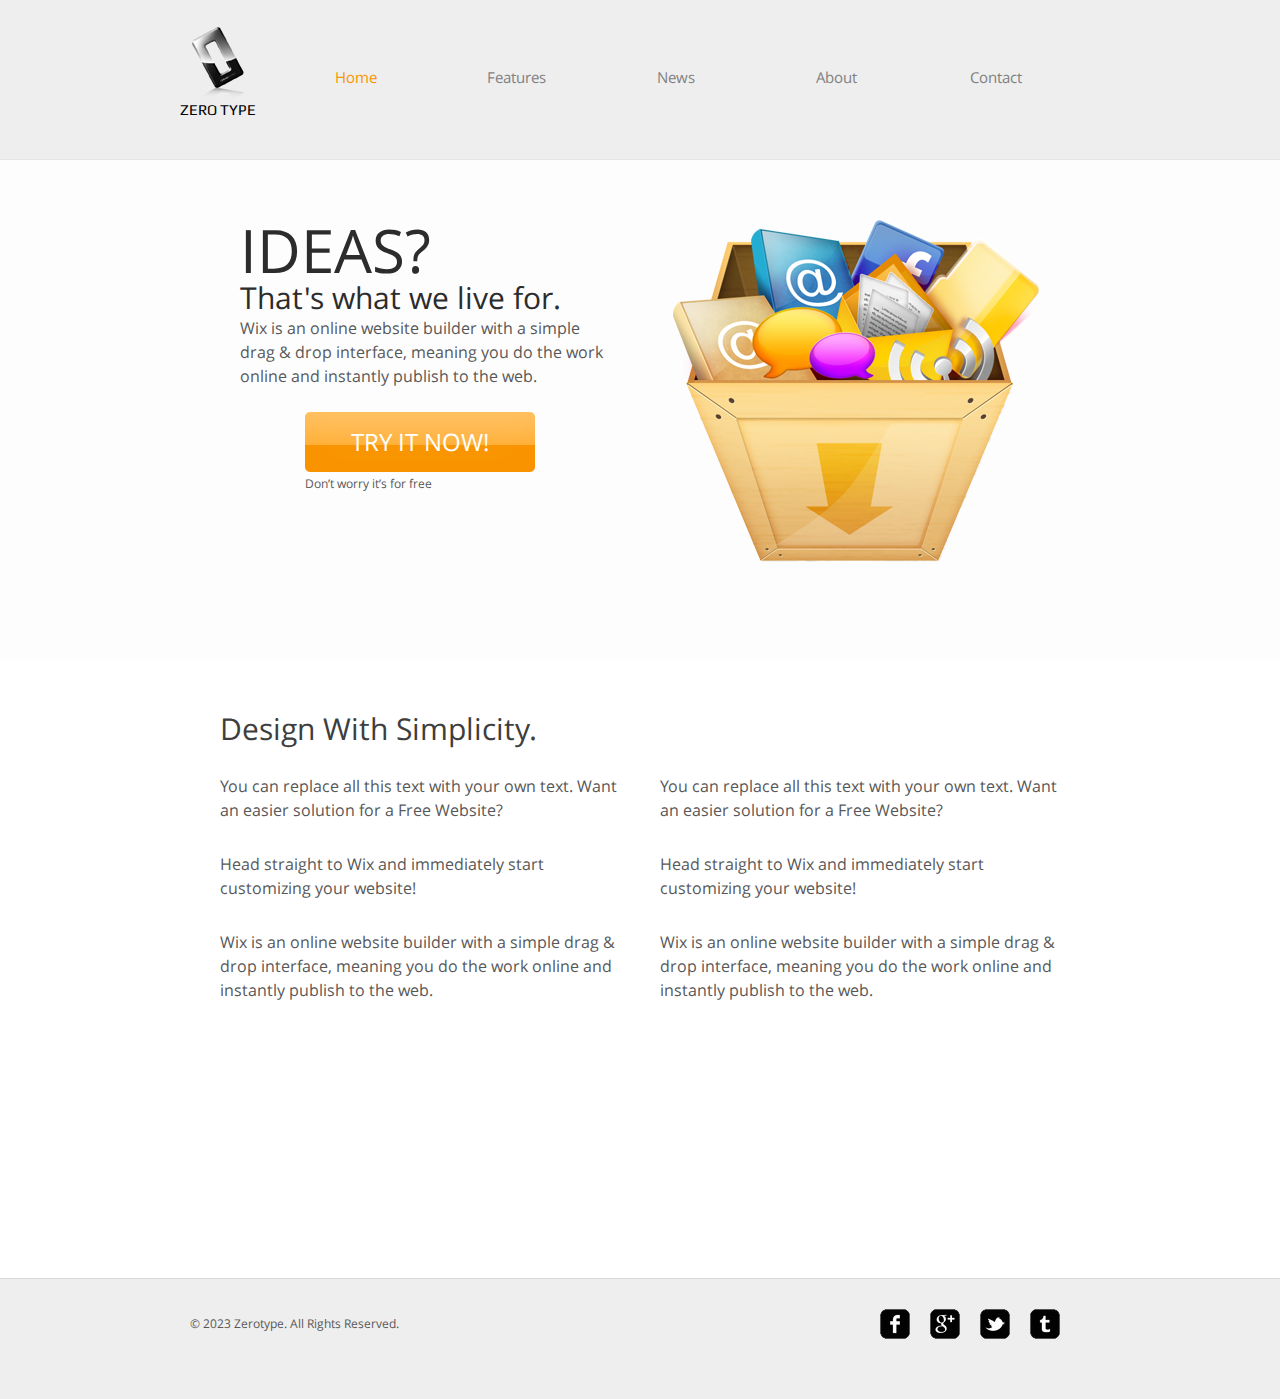
==== index.html @ 4de98636 "Template" ====
<!DOCTYPE HTML>
<!-- Website template by freewebsitetemplates.com -->
<html>
<head>
	<meta charset="UTF-8">
	<title>Zerotype Website Template</title>
	<link rel="stylesheet" href="css/style.css" type="text/css">
</head>
<body>
	<div id="header">
		<div>
			<div class="logo">
				<a href="index.html">Zero Type</a>
			</div>
			<ul id="navigation">
				<li class="active">
					<a href="index.html">Home</a>
				</li>
				<li>
					<a href="features.html">Features</a>
				</li>
				<li>
					<a href="news.html">News</a>
				</li>
				<li>
					<a href="about.html">About</a>
				</li>
				<li>
					<a href="contact.html">Contact</a>
				</li>
			</ul>
		</div>
	</div>
	<div id="adbox">
		<div class="clearfix">
			<img src="images/box.png" alt="Img" height="342" width="368">
			<div>
				<h1>Ideas?</h1>
				<h2>That's what we live for.</h2>
				<p>
					Wix is an online website builder with a simple drag & drop interface, meaning you do the work online and instantly publish to the web. <span><a href="index.html" class="btn">Try It Now!</a><b>Don’t worry it’s for free</b></span>
				</p>
			</div>
		</div>
	</div>
	<div id="contents">
		<div id="tagline" class="clearfix">
			<h1>Design With Simplicity.</h1>
			<div>
				<p>
					You can replace all this text with your own text. Want an easier solution for a Free Website?
				</p>
				<p>
					Head straight to Wix and immediately start customizing your website!
				</p>
				<p>
					Wix is an online website builder with a simple drag & drop interface, meaning you do the work online and instantly publish to the web.
				</p>
			</div>
			<div>
				<p>
					You can replace all this text with your own text. Want an easier solution for a Free Website?
				</p>
				<p>
					Head straight to Wix and immediately start customizing your website!
				</p>
				<p>
					Wix is an online website builder with a simple drag & drop interface, meaning you do the work online and instantly publish to the web.
				</p>
			</div>
		</div>
	</div>
	<div id="footer">
		<div class="clearfix">
			<div id="connect">
				<a href="http://freewebsitetemplates.com/go/facebook/" target="_blank" class="facebook"></a><a href="http://freewebsitetemplates.com/go/googleplus/" target="_blank" class="googleplus"></a><a href="http://freewebsitetemplates.com/go/twitter/" target="_blank" class="twitter"></a><a href="http://www.freewebsitetemplates.com/misc/contact/" target="_blank" class="tumbler"></a>
			</div>
			<p>
				© 2023 Zerotype. All Rights Reserved.
			</p>
		</div>
	</div>
</body>
</html>
---- css/style.css ----
/* Website template by freewebsitetemplates.com */
@font-face {
	font-family: 'OpenSans';
	src: url('../fonts/OpenSans-Regular.eot');
	src: local('☺'), url('../fonts/OpenSans-Regular.woff') format('woff'), url('../fonts/OpenSans-Regular.ttf') format('truetype'), url('../fonts/OpenSans-Regular.svg') format('svg');
	font-weight: normal;
	font-style: normal;
}
@font-face {
	font-family: 'Play';
	src: url('../fonts/Play-Regular.eot');
	src: local('☺'), url('../fonts/Play-Regular.woff') format('woff'), url('../fonts/Play-Regular.ttf') format('truetype'), url('../fonts/Play-Regular.svg') format('svg');
	font-weight: normal;
	font-style: normal;
}
body {
	background-color: #fff;
	font-family: 'OpenSans';
	margin: 0;
}
img {
	border: 0;
}
.clearfix:after, #contents:after {
	clear:both;
	content:"";
	display:block;
	height:1%;
	line-height:0;
	visibility:hidden;
}
.btn {
	background: url(../images/bg-button.png) no-repeat;
	background-position: 0 -70px;
	color: #fff;
	display: inline-block;
	font: 24px/60px 'OpenSans';
	height: 60px;
	width: 230px;
	text-align: center;
	text-decoration: none;
	text-transform: uppercase;
}
.btn:hover {
	background-position: 0 0;
}
/*------------------------------ HEADER ------------------------------*/
#header {
	background-color: #eee;
	border-bottom: 1px solid #e6e6e6;
	padding: 27px 0;
}
#header > div, #footer > div {
	width: 920px;
	margin: 0 auto;
	padding: 0 20px;
}
/** Logo **/
#header .logo {
	float: left;
	margin-right: 20px;
}
#header .logo a {
	background: url(../images/logo.png) no-repeat center top;
	color: #000;
	display: block;
	font: 15px/30px 'Play';
	height: 20px;
	width: 76px;
	padding-top: 68px;
	text-decoration: none;
	text-transform: uppercase;
}
/** Navigation **/
#navigation {
	display: inline-block;
	list-style: none;
	line-height: 100px;
	margin: 0;
	padding: 0;
}
#navigation ul {
	display: inline-block;
	list-style: none;
	margin: 0;
	padding: 0;
}
#navigation li {
	float: left;
	width: 160px;
	text-align: center;
}
#navigation li a {
	color: #818181;
	font-size: 15px;
	line-height: 30px;
	text-decoration: none;
}
#navigation li a:hover {
	color: #000;
}
#navigation li.active a {
	color: #f99600;
}
#adbox {
	background: url(../images/bg-adbox.jpg) repeat-x left top;
	height: 380px;
	padding: 60px 0;
}
#adbox > div {
	width: 800px;
	margin: 0 auto;
	padding: 0 80px;
}
#adbox > div img {
	float: right;
	margin-left: 60px;
}
#adbox h1, #adbox h2 {
	color: #2c2c2c;
	font-size: 60px;
	line-height: 60px;
	margin: 0;
	text-transform: uppercase;
}
#adbox h2 {
	font-size: 30px;
	line-height: 36px;
	text-transform: none;
}
#adbox p {
	font-size: 16px;
	line-height: 24px;
	margin: 0;
}
#adbox p span {
	display: block;
	font-size: 12px;
	width: 360px;
	padding: 24px 0;
	text-align: center;
}
#adbox p span b {
	font-weight: normal;
	display: block;
	width: 256px;
}
/*------------------------------ CONTENTS ------------------------------*/
#contents {
	min-height: 510px;
	width: 880px;
	margin: 0 auto;
	padding: 54px 40px;
}
h1 {
	color: #3e3e3e;
	font-size: 30px;
	font-weight: normal;
	line-height: 30px;
	margin: 0 0 30px;
}
h2 {
	color: #2c2c2c;
	font-size: 24px;
	font-weight: normal;
	line-height: 24px;
	margin: 0 0 12px;
}
p {
	color: #585858;
	font-size: 16px;
	line-height: 24px;
	margin: 0 0 30px;
}
p a {
	color: #585858;
}
#tagline h1 {
	margin-left: 20px;
}
#tagline > div {
	float: left;
	width: 400px;
	margin: 0 20px;
}
#contents .features {
	width: 810px;
	margin: 0 auto;
}
.features > div {
	display: inline-block;
	margin: 0 0 30px;
}
.features > div img {
	float: left;
	margin-right: 20px;
	margin-top: 36px;
}
.date {
	float: left;
	height: 78px;
	width: 70px;
	margin-right: 20px;
	border: 1px solid #d5d5d5;
	text-align: center;
}
.date p {
	margin: 12px 0 0;
}
.date p span {
	display: block;
	font-size: 30px;
	margin-bottom: 6px;
}
.author {
	color: #585858;
	display: block;
	font-size: 12px;
}
.more {
	background-color: #727272;
	color: #fff;
	display: inline-block;
	font-size: 14px;
	line-height: 30px;
	width: 100px;
	text-align: center;
	text-decoration: none;
}
.more:hover, .message input[type='submit']:hover {
	background-color: #f99600;
	color: #000;
}
/** main **/
.main {
	float: left;
	background: url(../images/divider.png) repeat-y right top;
	min-height: 100px;
	width: 620px;
	padding-right: 24px;
}
.main h1, .sidebar h1 {
	margin: 0 0 12px;
	position: relative;
	top: -18px;
}
.main h2 span {
	display: block;
	font-size: 12px;
}
/** sidebar **/
.sidebar {
	float: left;
	min-height: 848px;
	width: 216px;
	margin-left: 20px;
}
.sidebar ul, .news {
	list-style: none;
	margin: 0;
	padding: 0;
}
.news li {
	border-top: 1px solid #d5d5d5;
	padding: 24px 30px 0 100px;
	position: relative;
}
.news li .date {
	float: none;
	position: absolute;
	left: 0;
	top: 30px;
}
.news li > p span, .post > span {
	display: block;
	text-align: right;
}
.posts {
	border-top: 1px solid #d5d5d5;
}
.posts li {
	border-bottom: 1px solid #d5d5d5;
	padding: 24px 10px 0;
}
.posts li p {
	font-size: 14px;
}
.posts li .title {
	font-size: 16px;
	font-weight: normal;
	margin: 0 0 12px;
}
.posts li .title a {
	color: #2c2c2c;
	font-size: 16px;
	text-decoration: none;
}
.post {
	width: 785px;
	margin: 0 auto;
}
.post h1 {
	padding-top: 12px;
}
#about {
	width: 740px;
	margin: 0 auto;
}
#about h1, .section h1 {
	border-bottom: 1px solid #e0e0e0;
	padding-bottom: 12px;
}
.section {
	float: left;
	width: 390px;
	margin-right: 50px;
}
.section h1 {
	margin-bottom: 18px;
}
.message input[type='text'], .message textarea {
	color: #aeaeae;
	font-size: 13px;
	height: 33px;
	line-height: 33px;
	width: 380px;
	border: 1px solid #d5d5d5;
	margin: 0 0 6px;
	padding: 0 4px;
}
.message textarea {
	height: 175px;
	overflow: auto;
	resize: none;
}
.message input[type='submit'] {
	float: right;
	background-color: #818181;
	color: #d5d5d5;
	cursor: pointer;
	font: 13px/30px Arial, Helvetica, sans-serif;
	height: 30px;
	border: 0;
	margin: 0;
	padding: 0 10px;
}
.contact {
	background-color: #f8f8f8;
	width: 270px;
	padding: 124px 60px;
	text-align: center;
}
.contact p span {
	color: #2c2c2c;
	display: block;
	font-size: 30px;
	line-height: 36px;
	padding: 18px 0;
}
/*------------------------------ FOOTER ------------------------------*/
#footer {
	background-color: #eee;
	border-top: 1px solid #d8d8d8;
	padding: 30px 0;
}
#footer p {
	font-size: 12px;
	line-height: 30px;
	padding-left: 10px;
}
#connect {
	float: right;
	display: inline-block;
	margin-right: 30px;
}
#connect a {
	background: url(../images/icons.png) no-repeat;
	display: inline-block;
	height: 30px;
	width: 30px;
	margin: 0 10px;
}
#connect a.googleplus {
	background-position: 0 -40px;
}
#connect a.twitter {
	background-position: 0 -80px;
}
#connect a.tumbler {
	background-position: 0 -120px;
}
#connect a.facebook:hover {
	background-position: -40px 0;
}
#connect a.googleplus:hover {
	background-position: -40px -40px;
}
#connect a.twitter:hover {
	background-position: -40px -80px;
}
#connect a.tumbler:hover {
	background-position: -40px -120px;
}
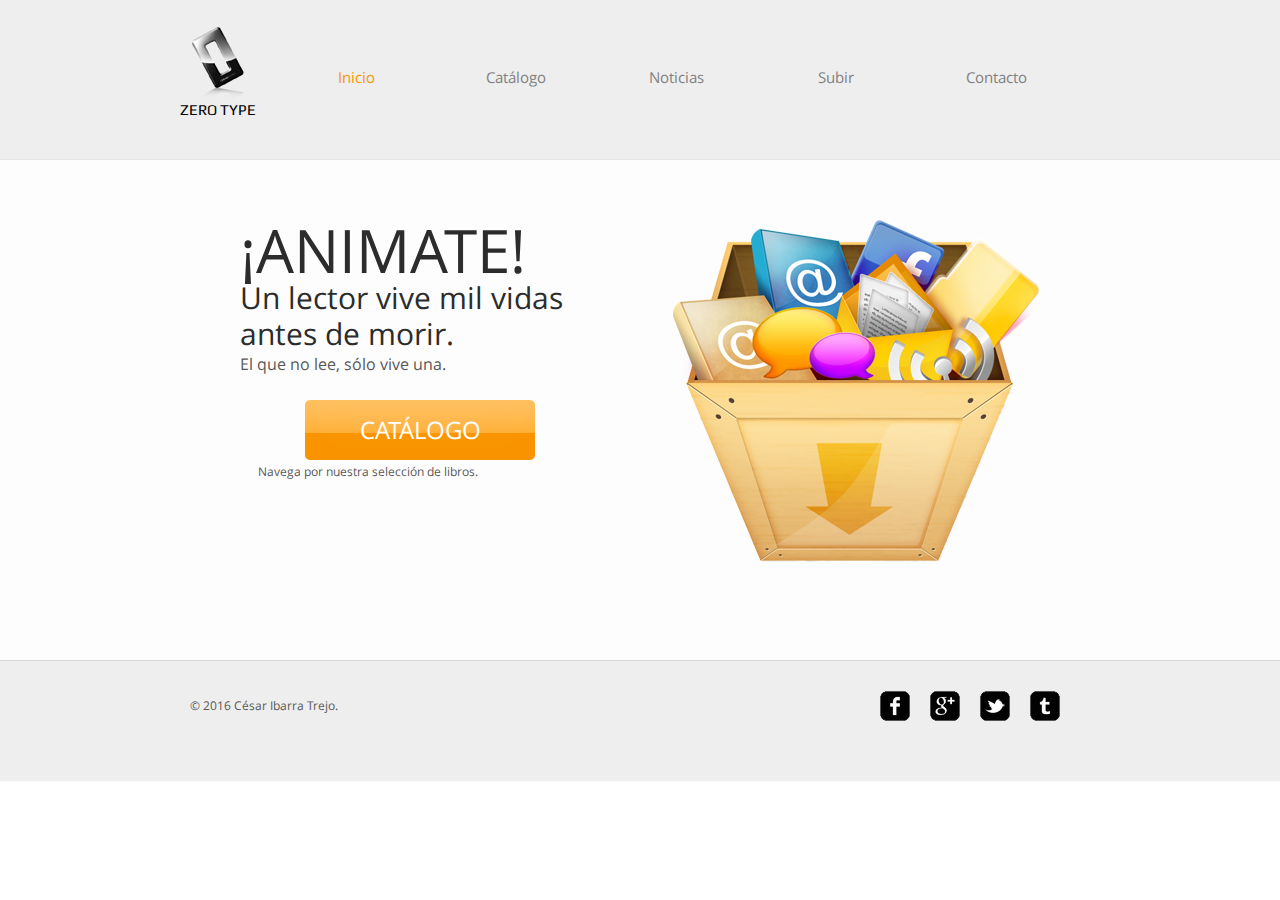
==== commit 842ec643: "Edicion de index" ====
--- a/index.html
+++ b/index.html
@@ -14,19 +14,19 @@
 			</div>
 			<ul id="navigation">
 				<li class="active">
-					<a href="index.html">Home</a>
+					<a href="index.html">Inicio</a>
 				</li>
 				<li>
-					<a href="features.html">Features</a>
+					<a href="features.html">Cat&aacute;logo</a>
 				</li>
 				<li>
-					<a href="news.html">News</a>
+					<a href="news.html">Noticias</a>
 				</li>
 				<li>
-					<a href="about.html">About</a>
+					<a href="about.html">Subir</a>
 				</li>
 				<li>
-					<a href="contact.html">Contact</a>
+					<a href="contact.html">Contacto</a>
 				</li>
 			</ul>
 		</div>
@@ -35,15 +35,15 @@
 		<div class="clearfix">
 			<img src="images/box.png" alt="Img" height="342" width="368">
 			<div>
-				<h1>Ideas?</h1>
-				<h2>That's what we live for.</h2>
+				<h1>¡Animate!</h1>
+				<h2>Un lector vive mil vidas antes de morir.</h2>
 				<p>
-					Wix is an online website builder with a simple drag & drop interface, meaning you do the work online and instantly publish to the web. <span><a href="index.html" class="btn">Try It Now!</a><b>Don’t worry it’s for free</b></span>
+					El que no lee, s&oacute;lo vive una. <span><a href="index.html" class="btn">Cat&aacute;logo</a><b>Navega por nuestra selecci&oacute;n de libros.</b></span>
 				</p>
 			</div>
 		</div>
 	</div>
-	<div id="contents">
+	<!--div id="contents">
 		<div id="tagline" class="clearfix">
 			<h1>Design With Simplicity.</h1>
 			<div>
@@ -69,14 +69,14 @@
 				</p>
 			</div>
 		</div>
-	</div>
+	</div-->
 	<div id="footer">
 		<div class="clearfix">
 			<div id="connect">
 				<a href="http://freewebsitetemplates.com/go/facebook/" target="_blank" class="facebook"></a><a href="http://freewebsitetemplates.com/go/googleplus/" target="_blank" class="googleplus"></a><a href="http://freewebsitetemplates.com/go/twitter/" target="_blank" class="twitter"></a><a href="http://www.freewebsitetemplates.com/misc/contact/" target="_blank" class="tumbler"></a>
 			</div>
 			<p>
-				© 2023 Zerotype. All Rights Reserved.
+				© 2016 C&eacute;sar Ibarra Trejo.
 			</p>
 		</div>
 	</div>
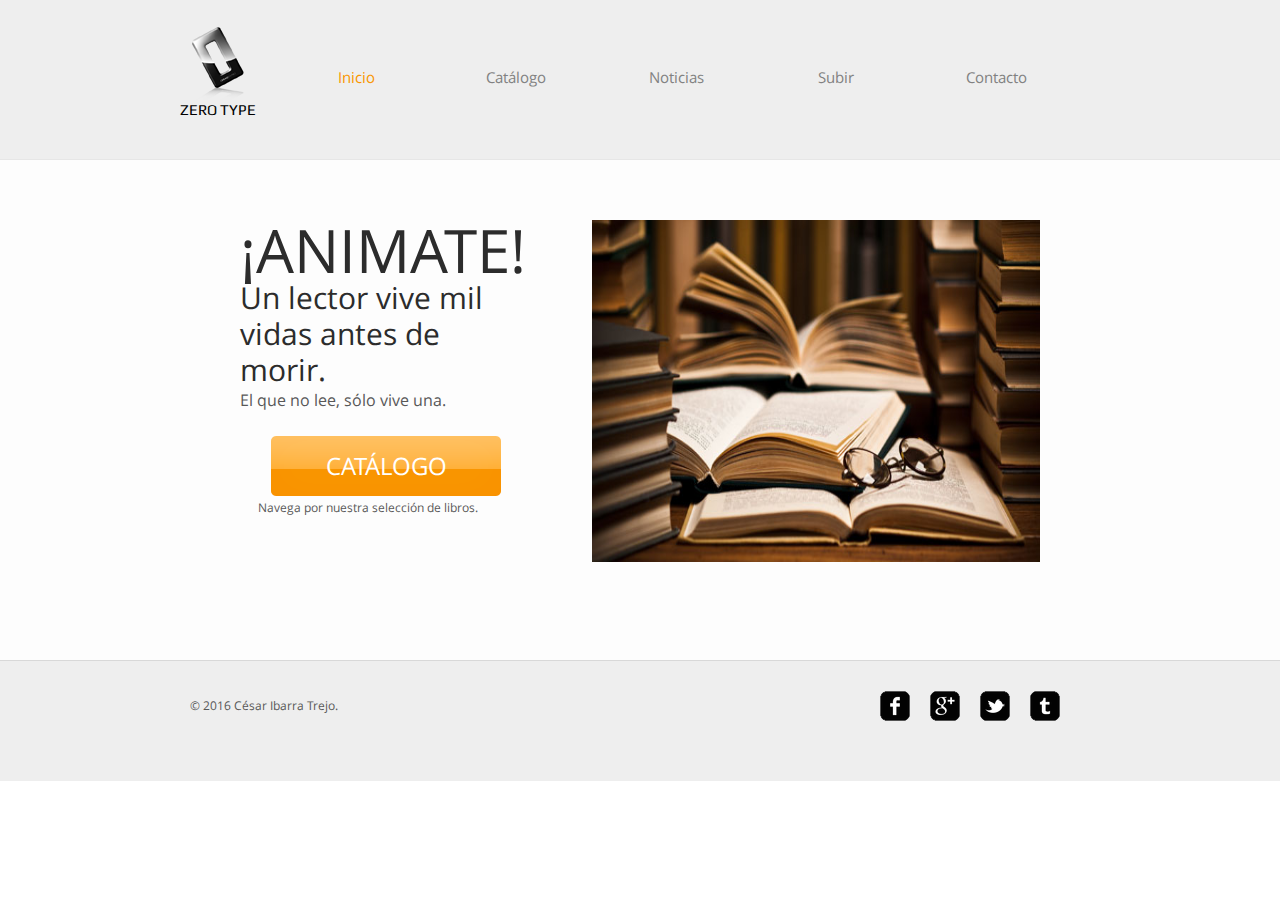
==== commit a5377ac5: "Modificacion de la pestaña de catalogo" ====
--- a/index.html
+++ b/index.html
@@ -3,7 +3,7 @@
 <html>
 <head>
 	<meta charset="UTF-8">
-	<title>Zerotype Website Template</title>
+	<title>Caf&eacute; y libros</title>
 	<link rel="stylesheet" href="css/style.css" type="text/css">
 </head>
 <body>
@@ -33,7 +33,7 @@
 	</div>
 	<div id="adbox">
 		<div class="clearfix">
-			<img src="images/box.png" alt="Img" height="342" width="368">
+			<img src="images/librosss.jpg" alt="Img" height="342" width="448">
 			<div>
 				<h1>¡Animate!</h1>
 				<h2>Un lector vive mil vidas antes de morir.</h2>
